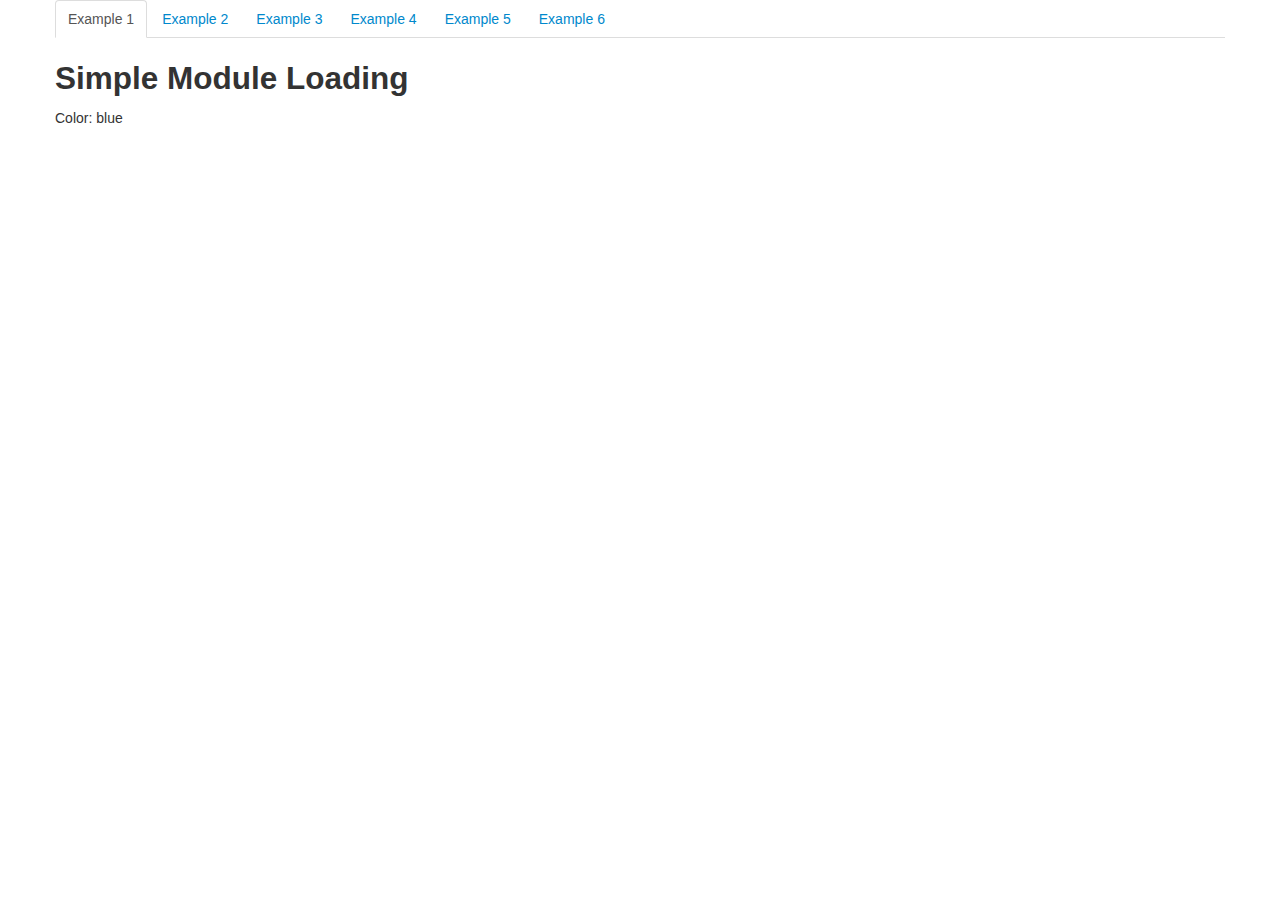
==== example1.html @ 103ff654 "Some examples are done" ====
<!DOCTYPE html>
<html lang="en">
<head>
    <title>RequireJS Examples</title>
    <link rel="stylesheet" href="/js/lib/bootstrap/css/bootstrap.min.css"/>
    <link rel="stylesheet" href="/js/lib/bootstrap/css/bootstrap-responsive.min.css"/>
    
    <!-- RequireJS -->
    <script data-main="js/main1" src="js/lib/require.js"></script>
    
</head>
<body>

<div class="container">
    <ul class="nav nav-tabs">
        <li class="active"><a href="/example1.html">Example 1</a></li>
        <li><a href="/example2.html">Example 2</a></li>
        <li><a href="/example3.html">Example 3</a></li>
        <li><a href="/example4.html">Example 4</a></li>
        <li><a href="/example5.html">Example 5</a></li>
        <li><a href="/example6.html">Example 6</a></li>
    </ul>
    
    <h2>Simple Module Loading</h2>
    
    <p id="console"></p>
    
</div>

</body>
</html>
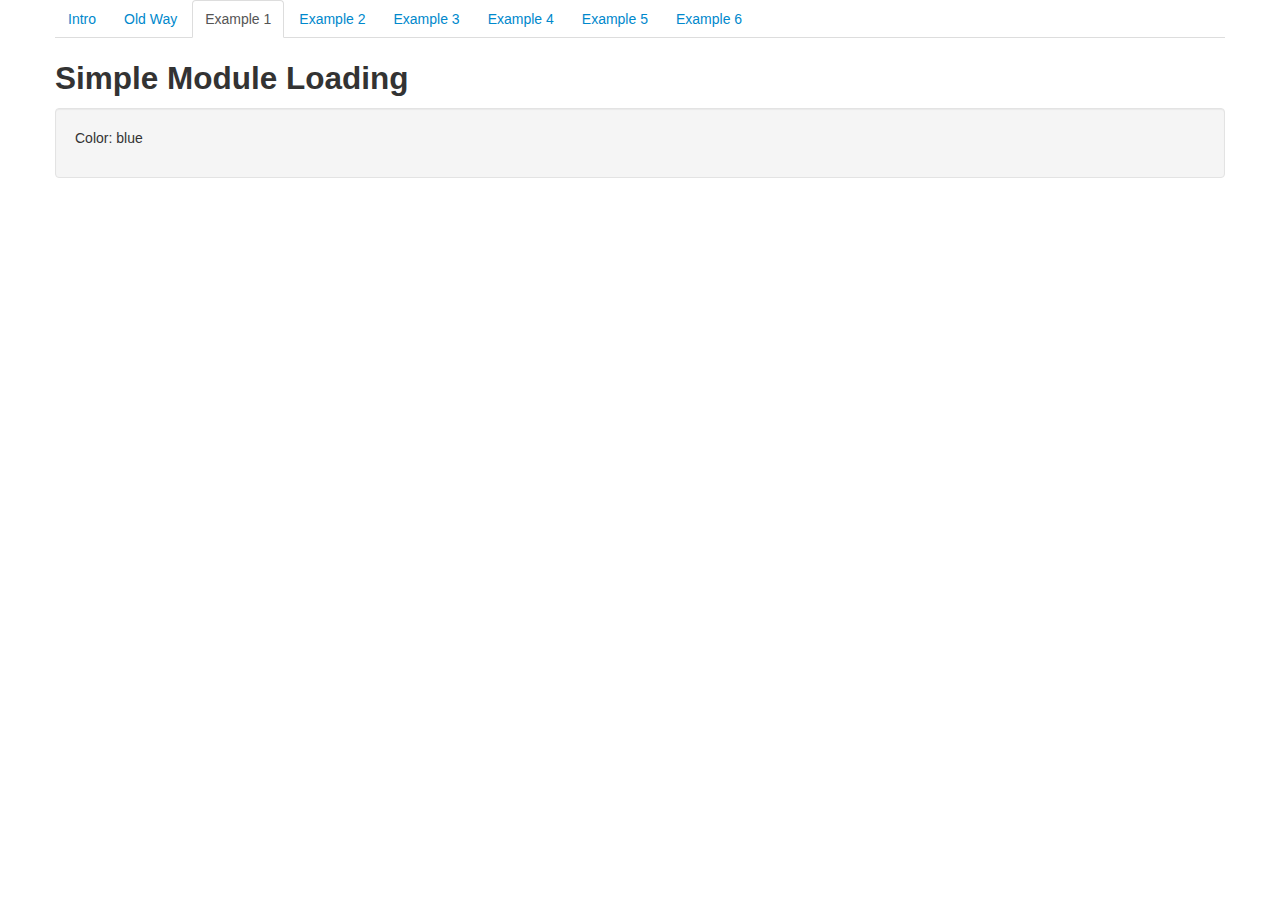
==== commit 574f9493: "Old way page, and added a well to each example" ====
--- a/example1.html
+++ b/example1.html
@@ -4,6 +4,7 @@
     <title>RequireJS Examples</title>
     <link rel="stylesheet" href="/js/lib/bootstrap/css/bootstrap.min.css"/>
     <link rel="stylesheet" href="/js/lib/bootstrap/css/bootstrap-responsive.min.css"/>
+    <link rel="stylesheet" href="/css/styles.css"/>
     
     <!-- RequireJS -->
     <script data-main="js/main1" src="js/lib/require.js"></script>
@@ -13,6 +14,8 @@
 
 <div class="container">
     <ul class="nav nav-tabs">
+        <li><a href="/">Intro</a></li>
+        <li><a href="/example0.html">Old Way</a></li>
         <li class="active"><a href="/example1.html">Example 1</a></li>
         <li><a href="/example2.html">Example 2</a></li>
         <li><a href="/example3.html">Example 3</a></li>
@@ -22,8 +25,10 @@
     </ul>
     
     <h2>Simple Module Loading</h2>
-    
-    <p id="console"></p>
+
+    <div class="well">
+        <p id="console"></p>
+    </div>
     
 </div>
 
--- a/css/styles.css
+++ b/css/styles.css
@@ -0,0 +1,56 @@
+
+
+
+
+
+
+
+/**** Isotope Filtering ****/
+
+.isotope-item {
+    z-index: 2;
+}
+
+.isotope-hidden.isotope-item {
+    pointer-events: none;
+    z-index: 1;
+}
+
+/**** Isotope CSS3 transitions ****/
+
+.isotope,
+.isotope .isotope-item {
+    -webkit-transition-duration: 0.8s;
+    -moz-transition-duration: 0.8s;
+    -ms-transition-duration: 0.8s;
+    -o-transition-duration: 0.8s;
+    transition-duration: 0.8s;
+}
+
+.isotope {
+    -webkit-transition-property: height, width;
+    -moz-transition-property: height, width;
+    -ms-transition-property: height, width;
+    -o-transition-property: height, width;
+    transition-property: height, width;
+}
+
+.isotope .isotope-item {
+    -webkit-transition-property: -webkit-transform, opacity;
+    -moz-transition-property:    -moz-transform, opacity;
+    -ms-transition-property:     -ms-transform, opacity;
+    -o-transition-property:      -o-transform, opacity;
+    transition-property:         transform, opacity;
+}
+
+/**** disabling Isotope CSS3 transitions ****/
+
+.isotope.no-transition,
+.isotope.no-transition .isotope-item,
+.isotope .isotope-item.no-transition {
+    -webkit-transition-duration: 0s;
+    -moz-transition-duration: 0s;
+    -ms-transition-duration: 0s;
+    -o-transition-duration: 0s;
+    transition-duration: 0s;
+}
